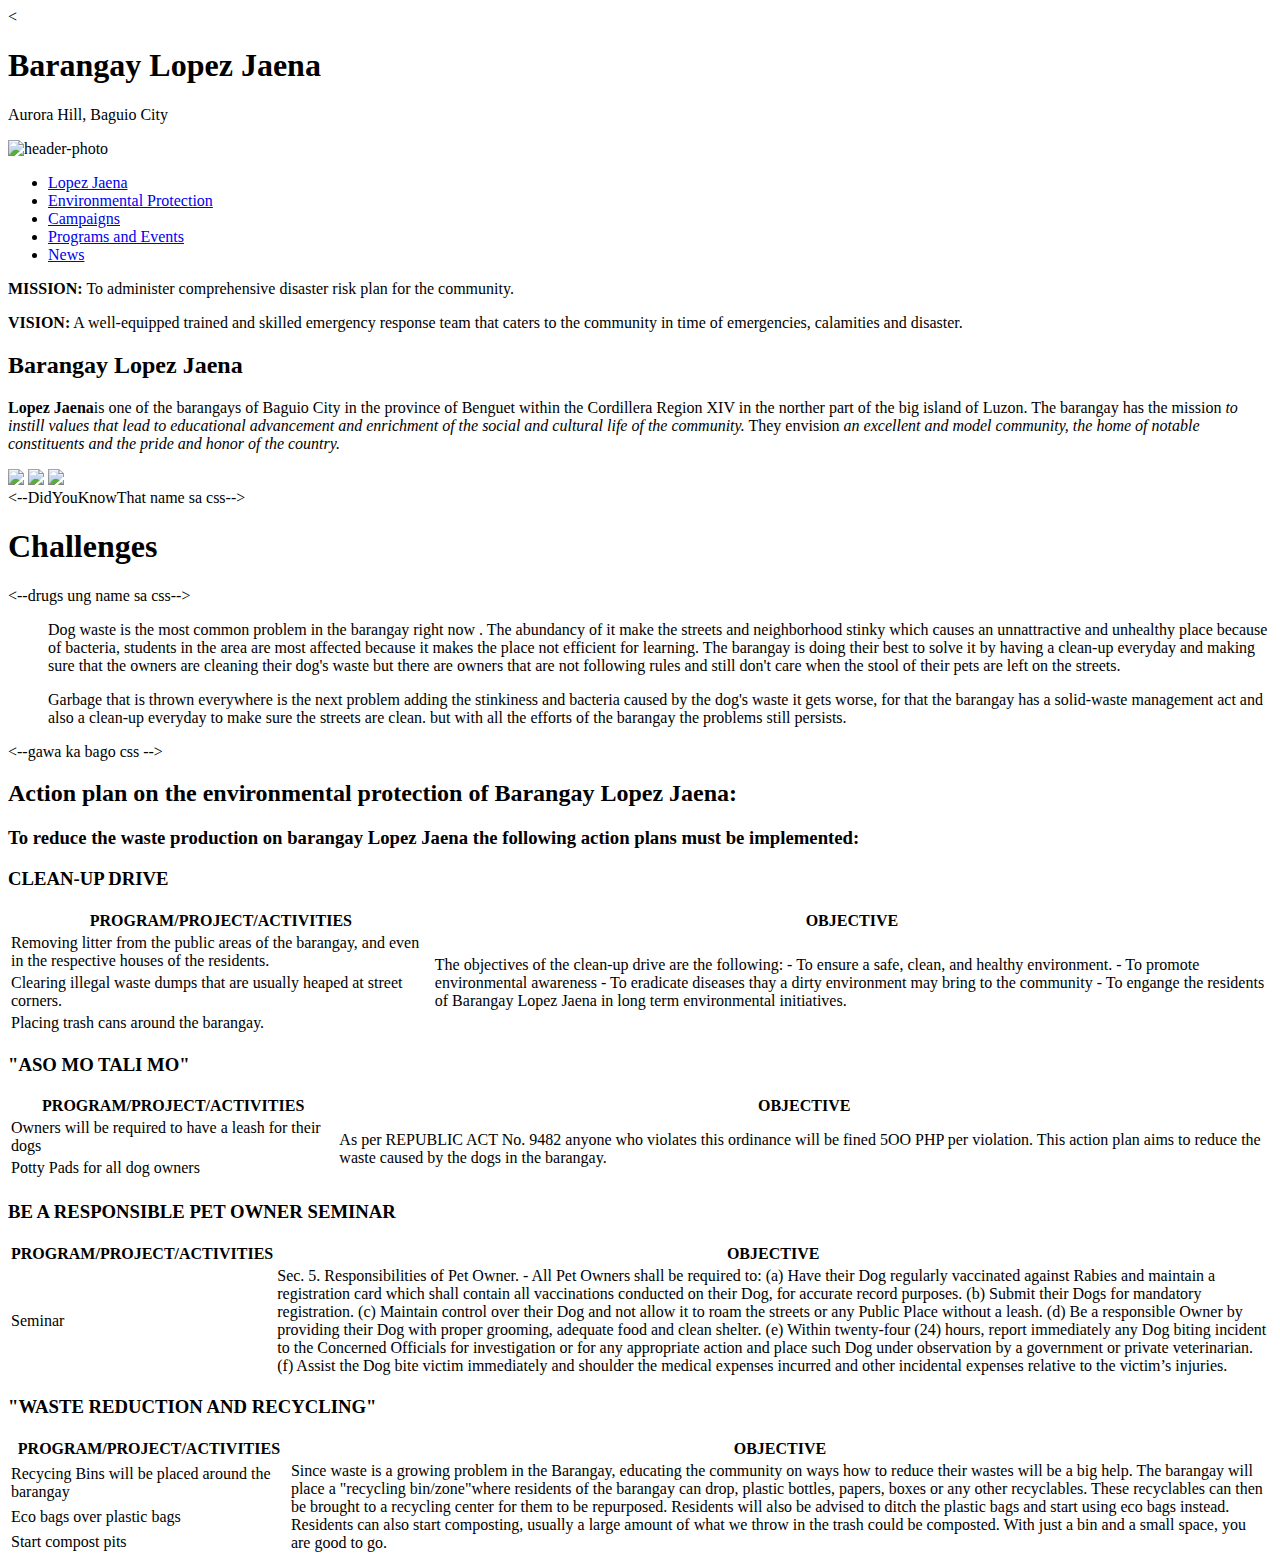
==== Enviromental Protection/index.html @ 61039981 "Updated index.html" ====
<!DOCTYPE html>
<html>

		<meta charset="utf-8">
			<title>Environmental Protection</title>
				<<link rel="stylesheet" href="styles.css" type="text/css" />

				
				<body>
				<!-- wrap starts here -->
				<div id="wrap">
				
						<!-- header -->
						
						<div id="header">
							 <h1 id="title_text">Barangay Lopez Jaena</h1>
							<p id="address_text">Aurora Hill, Baguio City</p>
						</div>
						
            <!--header ends -->
						
				<div id="header-photo"><img src="images/header-photo.jpg" alt="header-photo" />
				</div>
				
				<!-- navigation starts -->
				<div id="nav">
					<ul>
					<li><a href="#">Lopez Jaena</a></li>
					<li><a href="#">Environmental Protection</a></li>
					<li><a href="#">Campaigns</a></li>
					<li><a href="#">Programs and Events</a></li>
					<li><a href="#">News</a></li>
					</ul>
					
        <!--navigation ends-->
				</div>
				
				<!-- content-wrap starts -->
				<div id="content-wrap">
				
						<div id="mission">
								 <p id="mission-message"><strong>MISSION:</strong>
                 To administer comprehensive disaster risk plan for the community.</p>
            </div>
						
            <div id="vision">
								<p id="vision-message"><strong>VISION:</strong>
								 A well-equipped trained and skilled emergency response team that caters to the community in time of emergencies, calamities and disaster.</p>
            </div>
						
						<div id="barangay-lopez_jaena">
								<h2>Barangay Lopez Jaena</h2>
								<p><strong>Lopez Jaena</strong>is one of the barangays of Baguio City in the province of Benguet within the 
									Cordillera Region XIV in the norther part of the big island of Luzon. The barangay has the mission
									<i>to instill values that lead to educational advancement and enrichment of the social and
									cultural life of the community.</i> They envision <i>an excellent and model community, the home of
									notable constituents and the pride and honor of the country.</i>
								</p>
						</div>
						
						<div class="w3-content w3-section" style="max-width:500px">
								<img class="mySlides w3-animate-top" src="tinataling aso.jpg" style="width:100%">
								<img class="mySlides w3-animate-bottom" src="injection aso.jpg" style="width:100%">
								<img class="mySlides w3-animate-top" src="madaming aso.jpg" style="width:100%">
						</div>
						
						<div id="Challenges"> <--DidYouKnowThat name sa css-->
          			<h1>Challenges</h1>
						</div>
						
						<div id="challenges"> <--drugs ung name sa css-->
						 
						 <p>
						 <ul>
							Dog waste is the most common problem in the barangay right now . The abundancy of it make the streets and neighborhood stinky which causes an unnattractive and unhealthy place because of bacteria, students in the area are most affected
							because it makes the place not efficient for learning. The barangay is doing their best to solve it by having a clean-up everyday and making sure that the owners are cleaning their dog's waste but there are owners that are not following rules and still don't care when the stool of their pets are left
							on the streets. 
						 </ul>
						 <ul>
							Garbage that is thrown everywhere is the next problem adding the stinkiness and bacteria caused by the dog's waste it gets worse, for that the barangay has a solid-waste management act and also a clean-up everyday to make sure
							the streets are clean. but with all the efforts of the barangay the problems still persists. 
						 </ul>
						 </p> 
						 
						 <div id="ActionPlan"> <--gawa ka bago css -->
          			<h2>Action plan on the environmental protection of Barangay Lopez Jaena:</h2>
								<h3>To reduce the waste production on barangay Lopez Jaena the following action plans must be implemented:</h3>
								<h3> CLEAN-UP DRIVE </h3>
							
							<table style="width:100%">
								<tr>
									<th>PROGRAM/PROJECT/ACTIVITIES</th>
									<th>OBJECTIVE</th>
							  <tr>
										<td>Removing litter from the public areas of the barangay, and even in the respective 
												houses of the residents.</td>
										<td rowspan="4">The objectives of the clean-up drive are the following:
																						- To ensure a safe, clean, and healthy environment.
																						- To promote environmental awareness
																						- To eradicate diseases thay a dirty environment may bring to the community
																						- To engange the residents of Barangay Lopez Jaena in long term environmental initiatives.
										</td>
								</tr>
								<tr>
										<td>Clearing illegal waste dumps that are usually heaped at street corners.</td>
								</tr>
								<tr>
										<td>Placing trash cans around the barangay.</td>
								</tr>
						</table>
						
						    <h3>"ASO MO TALI MO"</h3>
								
		          <table style="width:100%">
								<tr>
									<th>PROGRAM/PROJECT/ACTIVITIES</th>
									<th>OBJECTIVE</th>
										<tr>
											<td>Owners will be required to have a leash for their dogs</td>
											<td rowspan="4">As per REPUBLIC ACT No. 9482 anyone who violates this ordinance will be fined 
																					5OO PHP per violation. This action plan aims to reduce the waste caused by the dogs in the barangay. 
											</td>
										</tr>
										<tr>
											<td>Potty Pads for all dog owners</td>
										</tr>
										<tr>
							</table>
							
								<h3>BE A RESPONSIBLE PET OWNER SEMINAR</h3>
								
							<table style="width:100%">
								<tr>
									<th>PROGRAM/PROJECT/ACTIVITIES</th>
									<th>OBJECTIVE</th>
								<tr>
									<td>Seminar </td>
									<td rowspan="4">Sec. 5. Responsibilities of Pet Owner. - All Pet Owners shall be required to:
																								(a) Have their Dog regularly vaccinated against Rabies and maintain a registration card which shall contain all vaccinations conducted on their Dog, 
																										for accurate record purposes.
																								(b) Submit their Dogs for mandatory registration.
																								(c) Maintain control over their Dog and not allow it to roam the streets or any Public Place without a leash.
																								(d) Be a responsible Owner by providing their Dog with proper grooming, adequate food and clean shelter.
																								(e) Within twenty-four (24) hours, report immediately any Dog biting incident to the Concerned Officials for investigation or 
																										for any appropriate action and place such Dog under observation by a government or private veterinarian.
																								(f) Assist the Dog bite victim immediately and shoulder the medical expenses incurred and other incidental expenses 
																										relative to the victim’s injuries.
									</td>
								</tr>     
							</table>
							
								<h3>"WASTE REDUCTION AND RECYCLING"</h3>
								
							<table style="width:100%">
								<tr>
									<th>PROGRAM/PROJECT/ACTIVITIES</th>
									<th>OBJECTIVE</th>
										<tr>
											<td>Recycing Bins will be placed around the barangay</td>
											<td rowspan="4">Since waste is a growing problem in the Barangay, educating the community on ways how to reduce their wastes will be a big help. 
																						The barangay will place a "recycling bin/zone"where residents of the barangay can drop, plastic bottles, papers, boxes or any other recyclables. 
																						These recyclables can then be brought to a recycling center for them to be repurposed. Residents will also be advised
																						to ditch the plastic bags and start using eco bags instead. 
																						Residents can also start composting, usually a large amount
																						of what we throw in the trash could be composted.
																						With just a bin and a small space, you are good to go.
																			</td>
										</tr>
										<tr>
											<td>Eco bags over plastic bags</td>
										</tr>
										<tr>
											<td>Start compost pits</td>
										</tr>
							</table>
					 </div>
			</body>
</html>
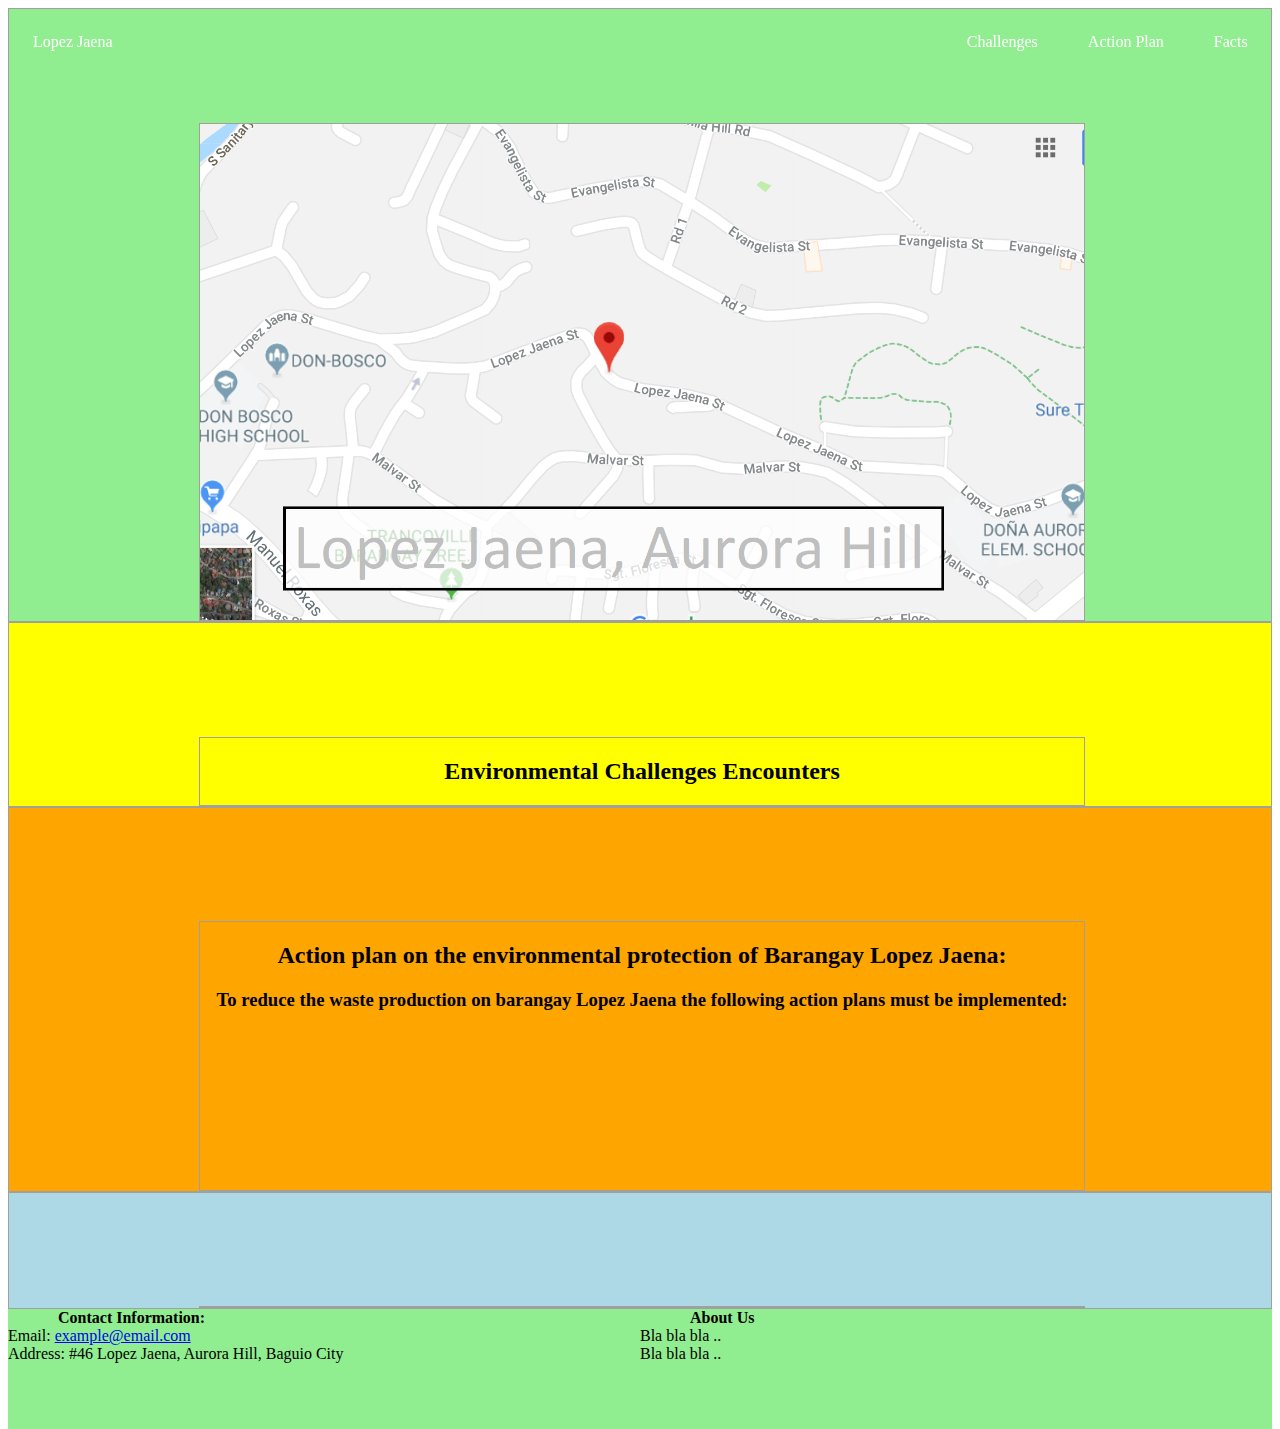
==== commit e023549e: "Updated /Environmental Protection files" ====
--- a/Enviromental Protection/index.html
+++ b/Enviromental Protection/index.html
@@ -1,100 +1,74 @@
-<!DOCTYPE html>
-<html>
+<!DOCTYPE HTML>
+<HTML lang = "en">
+	<HEAD>
+		<META charset="UTF-8"> 
+		<TITLE>Environmental Protection</TITLE>
+		<LINK href = "styles/stylesheet.css" rel = "stylesheet" type = "text/css">
+		<LINK href = "styles/slideshow.css" rel = "stylesheet" type = "text/css">
+	</HEAD>
+	
+	<BODY>
+		<NAV>
+			<UL>
+				<LI><A  href = "#Home">Lopez Jaena</A></LI>
+				<LI class = "navTab"><A href = "#section4">Facts</A></LI>
+				<LI class = "navTab"><A href = "#section3">Action Plan</A></LI>
+				<LI class = "navTab"><A href = "#section2">Challenges</A></LI>				
+			</UL>
+		</NAV>
+		
+		
+		<SECTION id = "Home" class = "sec">
+			<SECTION class = "slider">
+				<SECTION class = "container">
+					<IMG src="images/img1.png" class="slides" alt = "Lopez Jaena Map"/>
+				    <IMG src="images/img2.jpg" class="slides" alt = "Barangay Hall"/>
+				    <IMG src="images/img3.png" class="slides" alt = "Lopez Jaena History"/>
+				    <IMG src="images/img4.png" class="slides" alt = "Mission"/>
+				    <IMG src="images/img5.png" class="slides" alt = "Vision" />
+				</SECTION>
+			</SECTION>
+		</SECTION>
 
-		<meta charset="utf-8">
-			<title>Environmental Protection</title>
-				<<link rel="stylesheet" href="styles.css" type="text/css" />
+		<SECTION id = "section2" class = "sec">
+			<SECTION class = "slider">
+				<SECTION class = "container">
+					<ARTICLE class = "slides">
+						<h2>Environmental Challenges Encounters</h2>
+					</ARTICLE>
+					<ARTICLE class = "slides">
+						Dog waste is the most common problem in the barangay right now . The abundancy of it make the streets and neighborhood stinky which causes an unnattractive and unhealthy place because of bacteria, students in the area are most affected
+						because it makes the place not efficient for learning.
+					</ARTICLE>
+					<ARTICLE class = "slides">
+						The barangay is doing their best to solve it by having a clean-up everyday and making sure that the owners are cleaning their dog's waste but there are owners that are not following rules and still don't care when the stool of their pets are left on the streets. 
+					</ARTICLE>
+					<ARTICLE class = "slides">
+						Garbage that is thrown everywhere is the next problem adding the stinkiness and bacteria caused by the dog's waste it gets worse, for that the barangay has a solid-waste management act and also a clean-up everyday to make sure
+						the streets are clean. but with all the efforts of the barangay the problems still persists. 
+					</ARTICLE>
+				</SECTION>
+			</SECTION>
+		</SECTION>
 
-				
-				<body>
-				<!-- wrap starts here -->
-				<div id="wrap">
-				
-						<!-- header -->
-						
-						<div id="header">
-							 <h1 id="title_text">Barangay Lopez Jaena</h1>
-							<p id="address_text">Aurora Hill, Baguio City</p>
-						</div>
-						
-            <!--header ends -->
-						
-				<div id="header-photo"><img src="images/header-photo.jpg" alt="header-photo" />
-				</div>
-				
-				<!-- navigation starts -->
-				<div id="nav">
-					<ul>
-					<li><a href="#">Lopez Jaena</a></li>
-					<li><a href="#">Environmental Protection</a></li>
-					<li><a href="#">Campaigns</a></li>
-					<li><a href="#">Programs and Events</a></li>
-					<li><a href="#">News</a></li>
-					</ul>
-					
-        <!--navigation ends-->
-				</div>
-				
-				<!-- content-wrap starts -->
-				<div id="content-wrap">
-				
-						<div id="mission">
-								 <p id="mission-message"><strong>MISSION:</strong>
-                 To administer comprehensive disaster risk plan for the community.</p>
-            </div>
-						
-            <div id="vision">
-								<p id="vision-message"><strong>VISION:</strong>
-								 A well-equipped trained and skilled emergency response team that caters to the community in time of emergencies, calamities and disaster.</p>
-            </div>
-						
-						<div id="barangay-lopez_jaena">
-								<h2>Barangay Lopez Jaena</h2>
-								<p><strong>Lopez Jaena</strong>is one of the barangays of Baguio City in the province of Benguet within the 
-									Cordillera Region XIV in the norther part of the big island of Luzon. The barangay has the mission
-									<i>to instill values that lead to educational advancement and enrichment of the social and
-									cultural life of the community.</i> They envision <i>an excellent and model community, the home of
-									notable constituents and the pride and honor of the country.</i>
-								</p>
-						</div>
-						
-						<div class="w3-content w3-section" style="max-width:500px">
-								<img class="mySlides w3-animate-top" src="tinataling aso.jpg" style="width:100%">
-								<img class="mySlides w3-animate-bottom" src="injection aso.jpg" style="width:100%">
-								<img class="mySlides w3-animate-top" src="madaming aso.jpg" style="width:100%">
-						</div>
-						
-						<div id="Challenges"> <--DidYouKnowThat name sa css-->
-          			<h1>Challenges</h1>
-						</div>
-						
-						<div id="challenges"> <--drugs ung name sa css-->
-						 
-						 <p>
-						 <ul>
-							Dog waste is the most common problem in the barangay right now . The abundancy of it make the streets and neighborhood stinky which causes an unnattractive and unhealthy place because of bacteria, students in the area are most affected
-							because it makes the place not efficient for learning. The barangay is doing their best to solve it by having a clean-up everyday and making sure that the owners are cleaning their dog's waste but there are owners that are not following rules and still don't care when the stool of their pets are left
-							on the streets. 
-						 </ul>
-						 <ul>
-							Garbage that is thrown everywhere is the next problem adding the stinkiness and bacteria caused by the dog's waste it gets worse, for that the barangay has a solid-waste management act and also a clean-up everyday to make sure
-							the streets are clean. but with all the efforts of the barangay the problems still persists. 
-						 </ul>
-						 </p> 
-						 
-						 <div id="ActionPlan"> <--gawa ka bago css -->
-          			<h2>Action plan on the environmental protection of Barangay Lopez Jaena:</h2>
-								<h3>To reduce the waste production on barangay Lopez Jaena the following action plans must be implemented:</h3>
-								<h3> CLEAN-UP DRIVE </h3>
+		<SECTION id = "section3" class = "sec"><!-- Section 3 -->
+			<SECTION class = "slider">
+				<SECTION class = "container">
+					<ARTICLE class = "slides">
+						<h2>Action plan on the environmental protection of Barangay Lopez Jaena:</h2>
+						<h3>To reduce the waste production on barangay Lopez Jaena the following action plans must be implemented:</h3>
+					</ARTICLE>
+					<ARTICLE class = "slides">
+						<h3> CLEAN-UP DRIVE </h3>
 							
-							<table style="width:100%">
+							<table>
 								<tr>
 									<th>PROGRAM/PROJECT/ACTIVITIES</th>
 									<th>OBJECTIVE</th>
 							  <tr>
 										<td>Removing litter from the public areas of the barangay, and even in the respective 
 												houses of the residents.</td>
-										<td rowspan="4">The objectives of the clean-up drive are the following:
+										<td>The objectives of the clean-up drive are the following:
 																						- To ensure a safe, clean, and healthy environment.
 																						- To promote environmental awareness
 																						- To eradicate diseases thay a dirty environment may bring to the community
@@ -108,16 +82,17 @@
 										<td>Placing trash cans around the barangay.</td>
 								</tr>
 						</table>
-						
-						    <h3>"ASO MO TALI MO"</h3>
+					</ARTICLE>
+					<ARTICLE class = "slides">
+						<h3>"ASO MO TALI MO"</h3>
 								
-		          <table style="width:100%">
+		          <table>
 								<tr>
 									<th>PROGRAM/PROJECT/ACTIVITIES</th>
 									<th>OBJECTIVE</th>
 										<tr>
 											<td>Owners will be required to have a leash for their dogs</td>
-											<td rowspan="4">As per REPUBLIC ACT No. 9482 anyone who violates this ordinance will be fined 
+											<td>As per REPUBLIC ACT No. 9482 anyone who violates this ordinance will be fined 
 																					5OO PHP per violation. This action plan aims to reduce the waste caused by the dogs in the barangay. 
 											</td>
 										</tr>
@@ -126,8 +101,9 @@
 										</tr>
 										<tr>
 							</table>
-							
-								<h3>BE A RESPONSIBLE PET OWNER SEMINAR</h3>
+					</ARTICLE>
+					<ARTICLE class = "slides">
+						<h3>BE A RESPONSIBLE PET OWNER SEMINAR</h3>
 								
 							<table style="width:100%">
 								<tr>
@@ -148,8 +124,9 @@
 									</td>
 								</tr>     
 							</table>
-							
-								<h3>"WASTE REDUCTION AND RECYCLING"</h3>
+					</ARTICLE>
+					<ARTICLE class = "slides">
+						<h3>"WASTE REDUCTION AND RECYCLING"</h3>
 								
 							<table style="width:100%">
 								<tr>
@@ -173,6 +150,34 @@
 											<td>Start compost pits</td>
 										</tr>
 							</table>
-					 </div>
-			</body>
-</html>
+					</ARTICLE>
+				</SECTION>
+			</SECTION>
+		</SECTION>
+
+		<SECTION id = "section4" class = "sec">
+			<SECTION class = "slider">
+				<SECTION class = "container">
+					<ARTICLE class = "slides">
+						
+					</ARTICLE>
+				</SECTION>
+			</SECTION>
+		</SECTION>
+		<FOOTER>
+			<P id = "p1">
+				<B class = "ci">Contact Information: </B>
+				<BR/>Email: 
+				<A href = "mailto:example@email.com">example@email.com</A>
+				<BR/>Address: #46 Lopez Jaena, Aurora Hill, Baguio City
+			</P>
+			<P id = "p2">
+				<B class = "ci">About Us </B>
+				<BR/>Bla bla bla ..
+				<BR/>Bla bla bla ..
+			</P>
+		</FOOTER>
+	</BODY>
+
+	
+</HTML>--- a/Enviromental Protection/styles/stylesheet.css
+++ b/Enviromental Protection/styles/stylesheet.css
@@ -0,0 +1,117 @@
+html {
+    height: 100%;
+    margin: 0 auto;
+    font-size: 20;
+    background-color: white;
+}
+
+nav {
+    width: 98.8%;
+    height: 18px;
+}
+
+ul {
+    list-style-type: none;
+    width: inherit;
+    margin: 0 auto;
+    padding: 0;
+    overflow: hidden;
+    background-color: transparent;
+    position: fixed;
+}
+
+li {
+    float: left;
+}
+
+li a {
+    display: block;
+    color: white;
+    text-align: center;
+    padding: 25px;
+    text-decoration: none;
+}
+
+li a:hover {
+    background-color: #FF4500;
+}
+
+li.navTab{
+    float: right;
+}
+
+section#Home {
+    margin-top: -18px;
+    background-color: lightgreen;
+}
+
+section#section2{
+    background-color: yellow;
+}
+
+section#section3{
+    background-color: orange;
+}
+
+section#section4{
+    background-color: lightblue;
+}
+
+section.sec{
+    height: 100%;
+    width: inherit;
+    background-color: rgba(0,0,0,0.2);
+    text-align: center;
+    background: #c0c0c0;
+    border: #a0a0a0 solid 1px;
+}
+
+.sec:before {
+  content: '\200B';
+  display: inline-block;
+  height: 100%; 
+  vertical-align: middle;
+ }
+
+article.art {
+    position: relative;
+    width: 100%; 
+    height: 300px; 
+    top: 12%;
+    float: center;
+    text-align: center;
+    font-size: 30;
+    color: white;
+}
+
+footer {
+    margin: 10 auto;
+    height: 120px;
+    background-color: lightgreen;
+}
+
+p {
+    text-indent: 50px;
+}
+
+p#pp{
+    float: center;
+}
+
+p#p1 {
+    height: inherit;
+    width: 50%;
+    float: left;
+    margin: inherit;
+}
+
+p#p2 {
+    height: inherit;
+    width: 50%;
+    float: right;
+    margin: inherit;
+}
+
+b.ci {
+    font-size: 18;
+}--- a/Enviromental Protection/styles/slideshow.css
+++ b/Enviromental Protection/styles/slideshow.css
@@ -0,0 +1,53 @@
+@keyframes slideshow {
+	0%{left: 0;}
+	20%{left: 0;}
+    25%{left: -100%;}
+    45%{left: -100%;}
+    50%{left: -200%;}
+    70%{left: -200%;}
+    75%{left: -300%;}
+    95%{left: -300%;}
+    100%{left: -400%;}
+    120%{left: -400%;}
+    125%{left: -500%;}
+    145%{left: -500%;}
+    150%{left: -600%;}
+    170%{left: -600%;}
+    175%{left: -700%;}
+    195%{left: -700%;}
+    200%{left: -800%;}
+    220%{left: -800%;}
+    225%{left: -900%;}
+    245%{left: -900%;}
+}
+
+.slider {
+	overflow: hidden;
+	width: 70%;
+	height: 80%;
+	margin-top: 9%;
+	display: inline-block;
+  	vertical-align: middle;
+  	border: #a0a0a0 solid 1px;
+}
+
+.container {
+	position: relative;
+	width: 1000%;
+	height: 460%;
+	margin: 0 auto;
+	background: transparent;
+	clear: both;
+	animation: slideshow 15s infinite;
+}
+
+.slides {
+	position: relative;
+	width: 10%;
+	height: 22%;
+	float: left;
+	padding: 0px;
+	margin: 0px;
+}
+
+
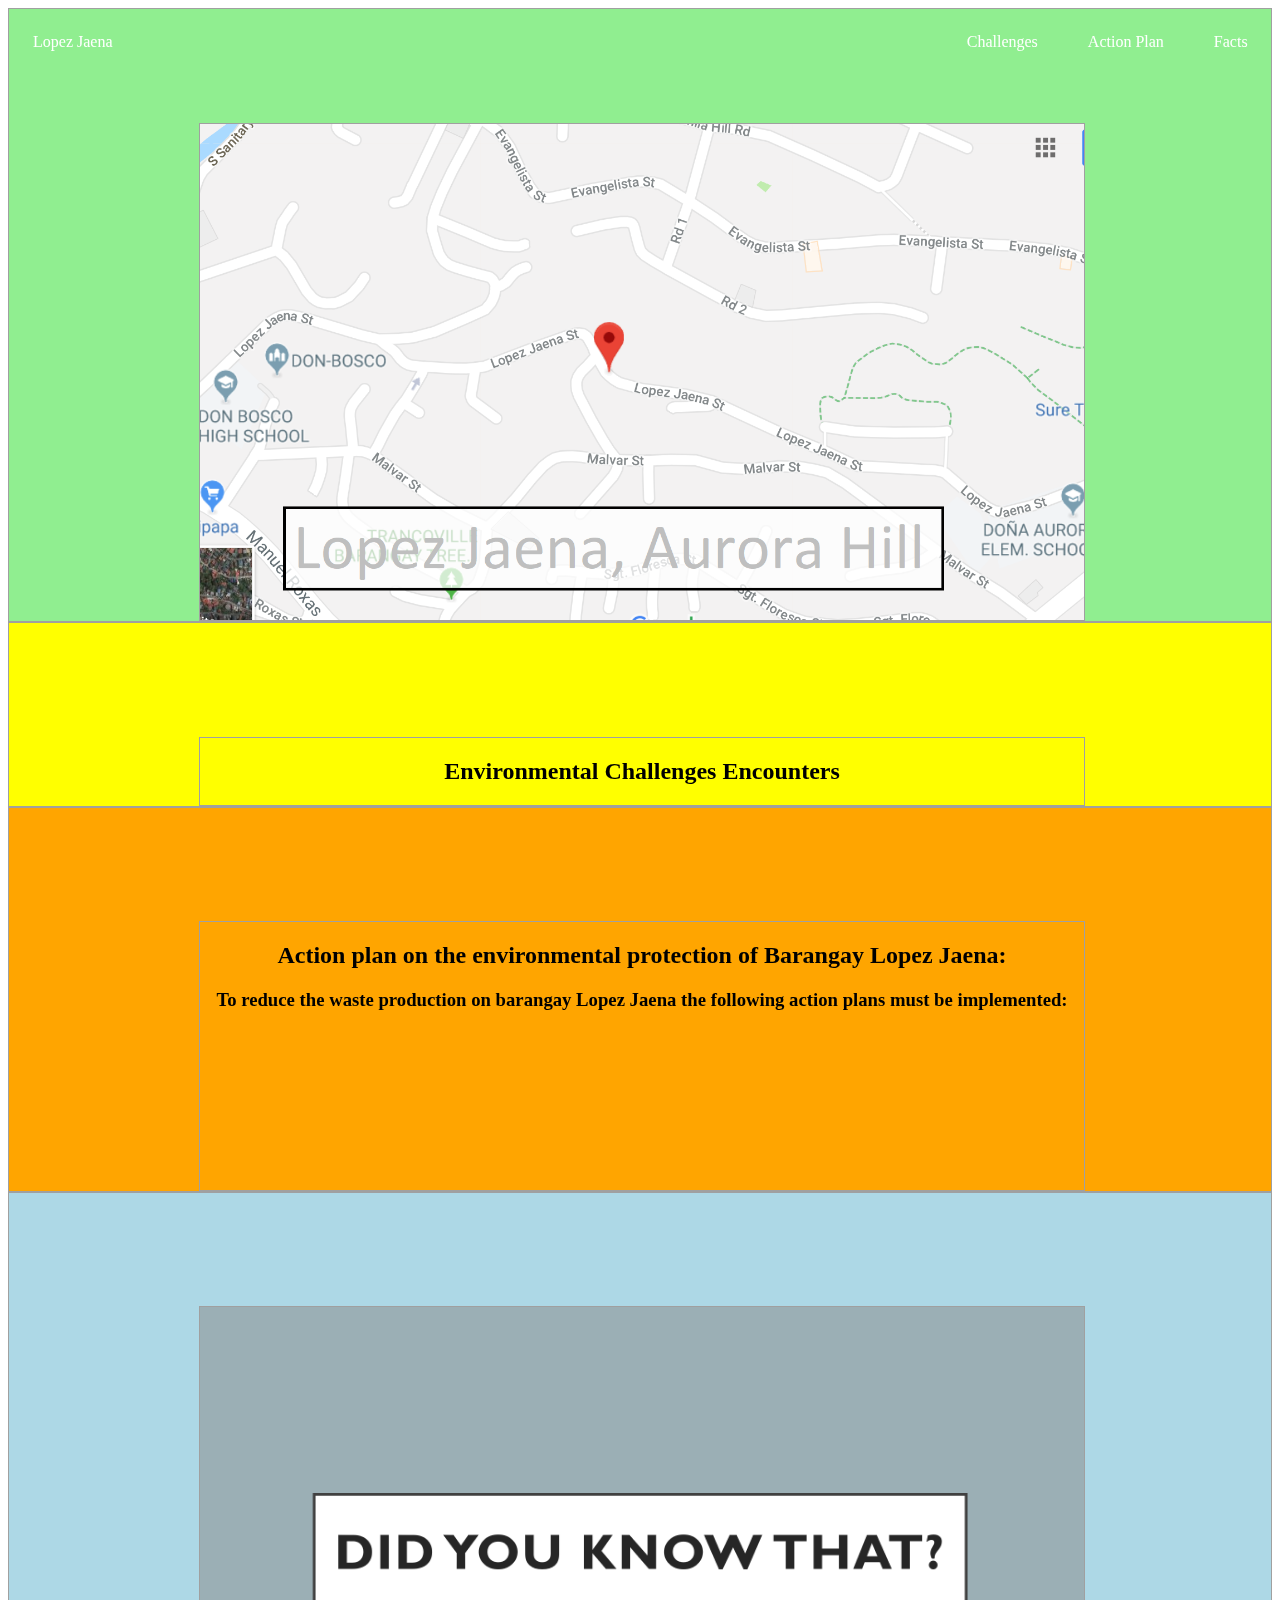
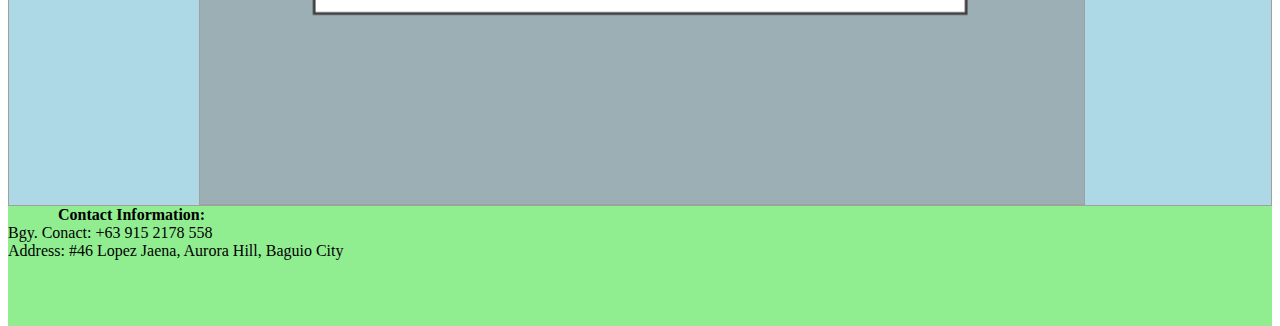
==== commit a0282875: "Added contact info; Removed about us" ====
--- a/Enviromental Protection/index.html
+++ b/Enviromental Protection/index.html
@@ -158,8 +158,9 @@
 		<SECTION id = "section4" class = "sec">
 			<SECTION class = "slider">
 				<SECTION class = "container">
+					<IMG src="images/img6.png" class="slides" alt = "Did You Know?"/>
 					<ARTICLE class = "slides">
-						
+
 					</ARTICLE>
 				</SECTION>
 			</SECTION>
@@ -167,14 +168,8 @@
 		<FOOTER>
 			<P id = "p1">
 				<B class = "ci">Contact Information: </B>
-				<BR/>Email: 
-				<A href = "mailto:example@email.com">example@email.com</A>
+				<BR/>Bgy. Conact: +63 915 2178 558
 				<BR/>Address: #46 Lopez Jaena, Aurora Hill, Baguio City
-			</P>
-			<P id = "p2">
-				<B class = "ci">About Us </B>
-				<BR/>Bla bla bla ..
-				<BR/>Bla bla bla ..
 			</P>
 		</FOOTER>
 	</BODY>
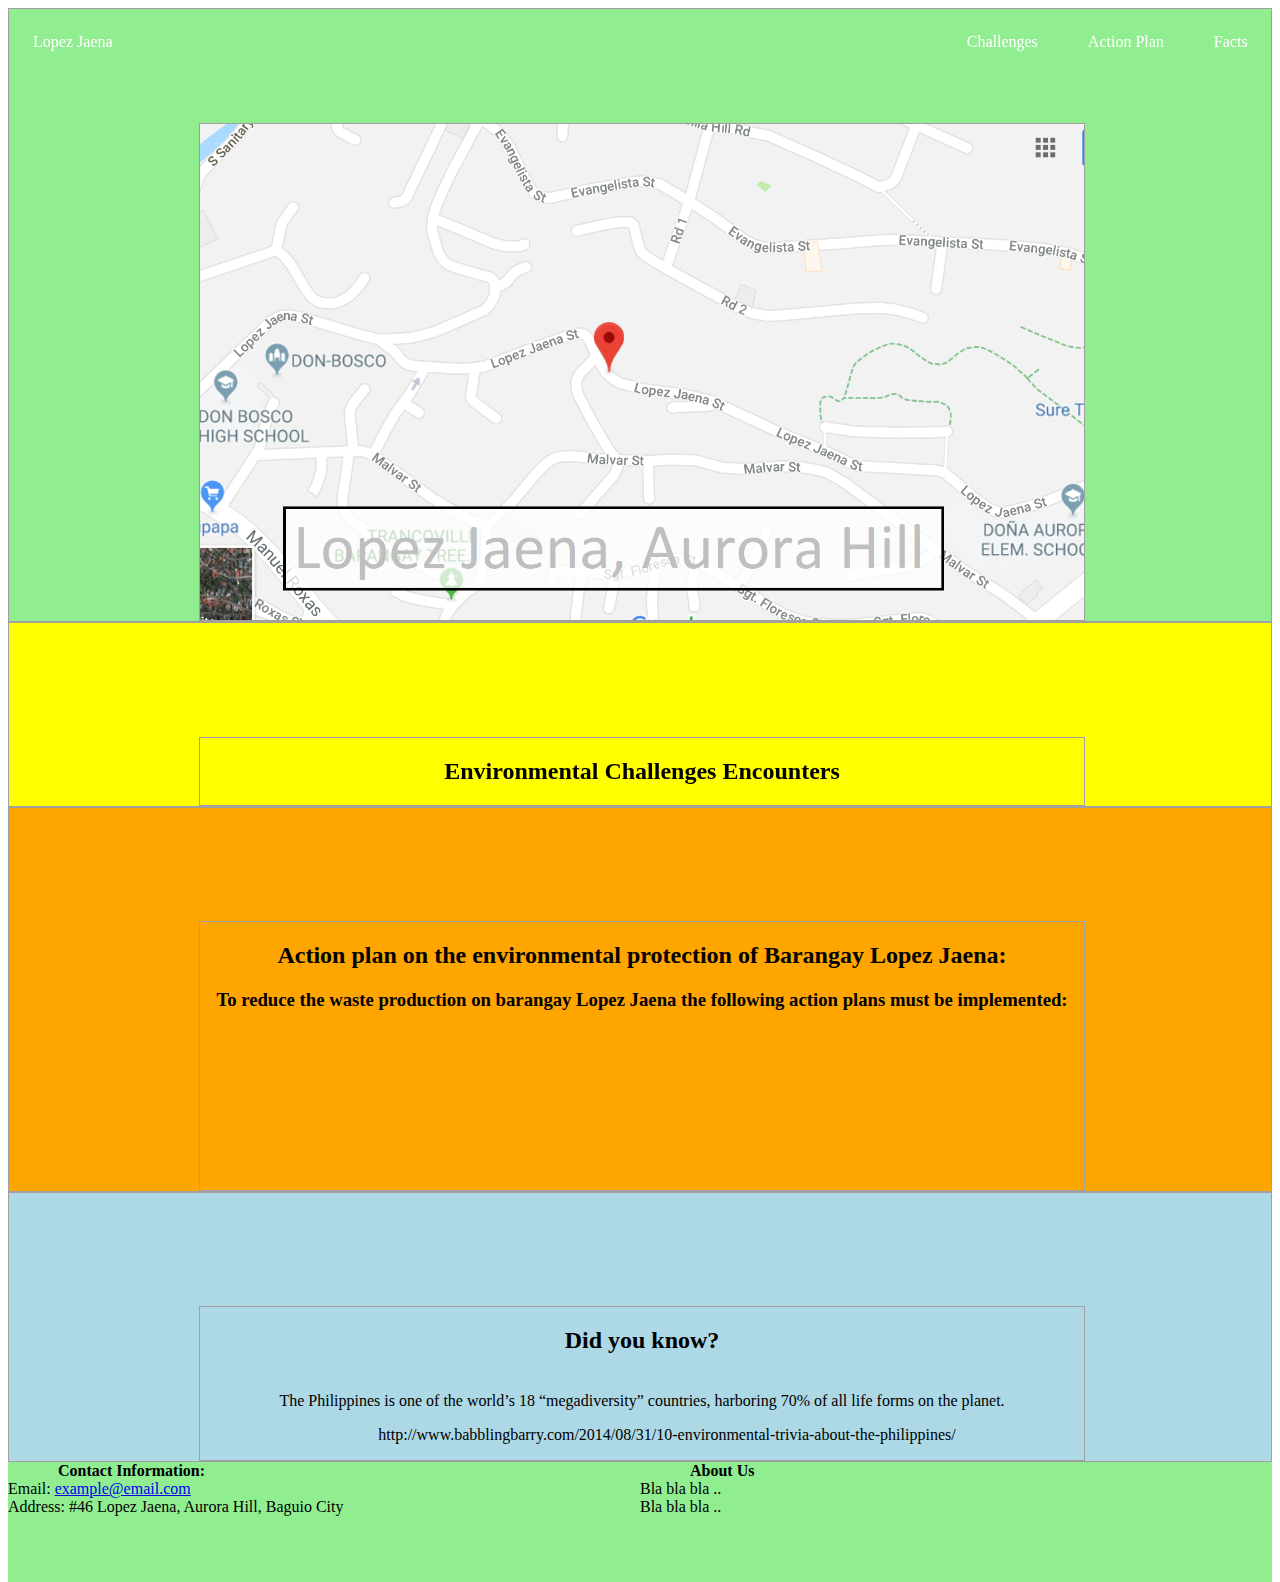
==== commit 02f422e0: "Added trivias" ====
--- a/Enviromental Protection/index.html
+++ b/Enviromental Protection/index.html
@@ -158,18 +158,52 @@
 		<SECTION id = "section4" class = "sec">
 			<SECTION class = "slider">
 				<SECTION class = "container">
-					<IMG src="images/img6.png" class="slides" alt = "Did You Know?"/>
-					<ARTICLE class = "slides">
-
-					</ARTICLE>
+
+					<ARTICLE class = "slides">	
+							<h2>Did you know?</h2>
+							<br/>The Philippines is one of the world’s 18 “megadiversity” countries, harboring 70% of all life forms on the planet.
+							<p id = "reference"> http://www.babblingbarry.com/2014/08/31/10-environmental-trivia-about-the-philippines/ </p>
+					</ARTICLE>
+
+					<ARTICLE class = "slides">	
+							<h2>Did you know?</h2>
+							<br/>It takes one plastic bottle up to 1,000 years to degrade in a landfill.
+							<p id = "reference"> http://www.advanceddisposal.com/for-mother-earth/education-zone/recycling-facts-trivia.aspx </p>
+					</ARTICLE>
+
+					<ARTICLE class = "slides">	
+							<h2>Did you know?</h2>
+							<br/> Every minute 1 million plastic bags are used. Less than 1% of plastic bags are recycled.
+							<p id = "reference"> http://www.advanceddisposal.com/for-mother-earth/education-zone/recycling-facts-trivia.aspx </p>
+					</ARTICLE>
+
+					<ARTICLE class = "slides">	
+							<h2>Did you know?</h2>
+							<br/> 5 plastic bottles make a polyester t-shirt and 5 plastic bottles make a fiberfill for a ski jacket.
+							<p id = "reference"> http://www.advanceddisposal.com/for-mother-earth/education-zone/recycling-facts-trivia.aspx </p>
+					</ARTICLE>
+
+					<ARTICLE class = "slides">	
+							<h2>Did you know?</h2>
+							<br/> Recycling one aluminum can saves enough energy to keep a 100-watt bulb burning for 4 hours.
+							<p id = "reference"> http://www.advanceddisposal.com/for-mother-earth/education-zone/recycling-facts-trivia.aspx </p>
+					</ARTICLE>
+
+
 				</SECTION>
 			</SECTION>
 		</SECTION>
 		<FOOTER>
 			<P id = "p1">
 				<B class = "ci">Contact Information: </B>
-				<BR/>Bgy. Conact: +63 915 2178 558
+				<BR/>Email: 
+				<A href = "mailto:example@email.com">example@email.com</A>
 				<BR/>Address: #46 Lopez Jaena, Aurora Hill, Baguio City
+			</P>
+			<P id = "p2">
+				<B class = "ci">About Us </B>
+				<BR/>Bla bla bla ..
+				<BR/>Bla bla bla ..
 			</P>
 		</FOOTER>
 	</BODY>
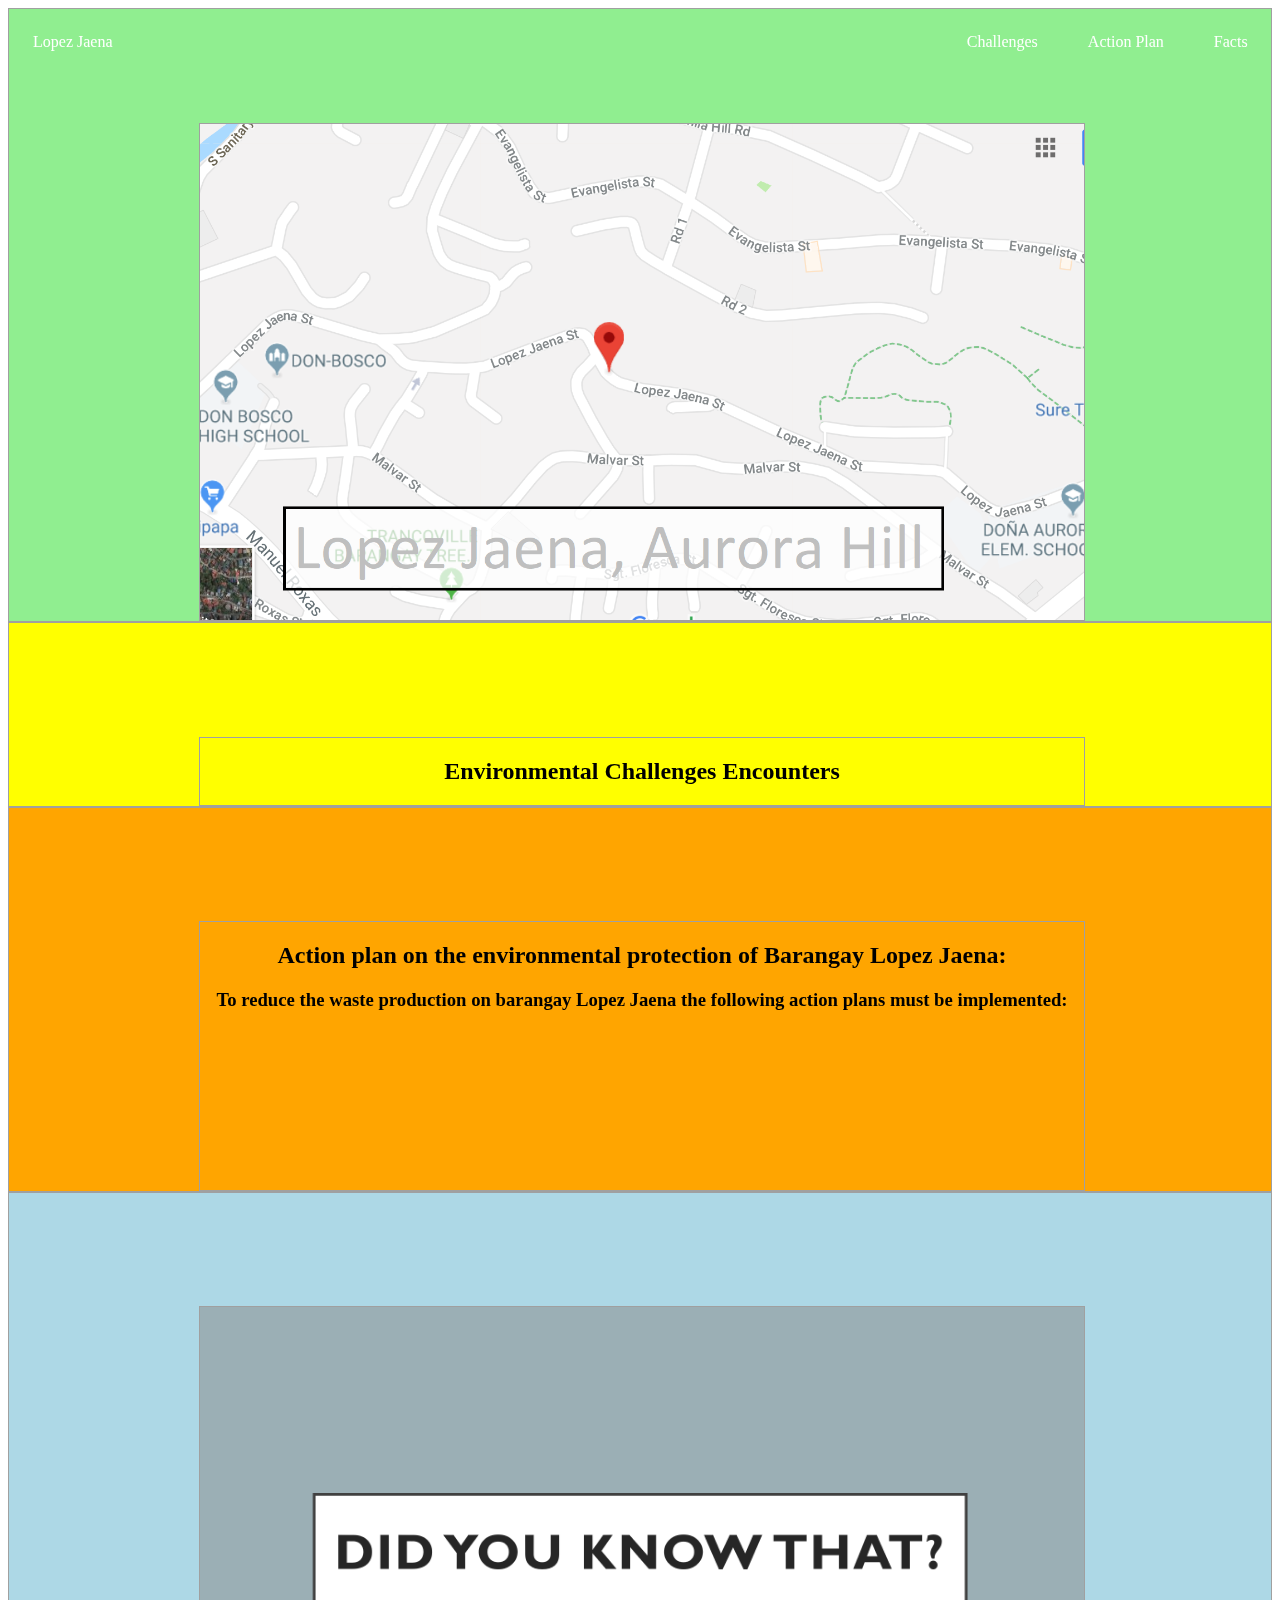
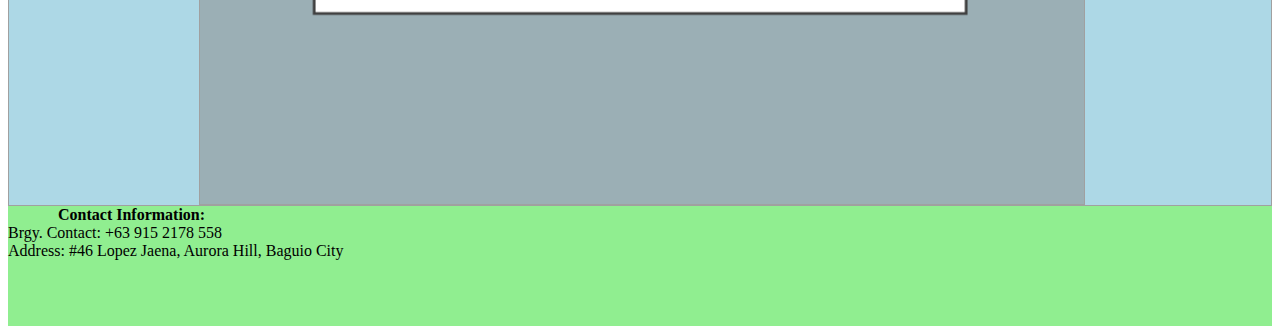
==== commit 91d160ce: "Update" ====
--- a/Enviromental Protection/index.html
+++ b/Enviromental Protection/index.html
@@ -158,36 +158,36 @@
 		<SECTION id = "section4" class = "sec">
 			<SECTION class = "slider">
 				<SECTION class = "container">
-
-					<ARTICLE class = "slides">	
-							<h2>Did you know?</h2>
-							<br/>The Philippines is one of the world’s 18 “megadiversity” countries, harboring 70% of all life forms on the planet.
-							<p id = "reference"> http://www.babblingbarry.com/2014/08/31/10-environmental-trivia-about-the-philippines/ </p>
-					</ARTICLE>
-
-					<ARTICLE class = "slides">	
-							<h2>Did you know?</h2>
-							<br/>It takes one plastic bottle up to 1,000 years to degrade in a landfill.
-							<p id = "reference"> http://www.advanceddisposal.com/for-mother-earth/education-zone/recycling-facts-trivia.aspx </p>
-					</ARTICLE>
-
-					<ARTICLE class = "slides">	
-							<h2>Did you know?</h2>
-							<br/> Every minute 1 million plastic bags are used. Less than 1% of plastic bags are recycled.
-							<p id = "reference"> http://www.advanceddisposal.com/for-mother-earth/education-zone/recycling-facts-trivia.aspx </p>
-					</ARTICLE>
-
-					<ARTICLE class = "slides">	
-							<h2>Did you know?</h2>
-							<br/> 5 plastic bottles make a polyester t-shirt and 5 plastic bottles make a fiberfill for a ski jacket.
-							<p id = "reference"> http://www.advanceddisposal.com/for-mother-earth/education-zone/recycling-facts-trivia.aspx </p>
-					</ARTICLE>
-
-					<ARTICLE class = "slides">	
-							<h2>Did you know?</h2>
-							<br/> Recycling one aluminum can saves enough energy to keep a 100-watt bulb burning for 4 hours.
-							<p id = "reference"> http://www.advanceddisposal.com/for-mother-earth/education-zone/recycling-facts-trivia.aspx </p>
-					</ARTICLE>
+					<IMG src="images/img6.png" class="slides" alt = "Did You Know?"/>
+						<ARTICLE class = "slides">	
+								<h2>Did you know?</h2>
+								<br/>The Philippines is one of the world’s 18 “megadiversity” countries, harboring 70% of all life forms on the planet.
+								<p id = "reference"> http://www.babblingbarry.com/2014/08/31/10-environmental-trivia-about-the-philippines/ </p>
+						</ARTICLE>
+
+						<ARTICLE class = "slides">	
+								<h2>Did you know?</h2>
+								<br/>It takes one plastic bottle up to 1,000 years to degrade in a landfill.
+								<p id = "reference"> http://www.advanceddisposal.com/for-mother-earth/education-zone/recycling-facts-trivia.aspx </p>
+						</ARTICLE>
+
+						<ARTICLE class = "slides">	
+								<h2>Did you know?</h2>
+								<br/> Every minute 1 million plastic bags are used. Less than 1% of plastic bags are recycled.
+								<p id = "reference"> http://www.advanceddisposal.com/for-mother-earth/education-zone/recycling-facts-trivia.aspx </p>
+						</ARTICLE>
+
+						<ARTICLE class = "slides">	
+								<h2>Did you know?</h2>
+								<br/> 5 plastic bottles make a polyester t-shirt and 5 plastic bottles make a fiberfill for a ski jacket.
+								<p id = "reference"> http://www.advanceddisposal.com/for-mother-earth/education-zone/recycling-facts-trivia.aspx </p>
+						</ARTICLE>
+
+						<ARTICLE class = "slides">	
+								<h2>Did you know?</h2>
+								<br/> Recycling one aluminum can saves enough energy to keep a 100-watt bulb burning for 4 hours.
+								<p id = "reference"> http://www.advanceddisposal.com/for-mother-earth/education-zone/recycling-facts-trivia.aspx </p>
+						</ARTICLE>
 
 
 				</SECTION>
@@ -196,15 +196,10 @@
 		<FOOTER>
 			<P id = "p1">
 				<B class = "ci">Contact Information: </B>
-				<BR/>Email: 
-				<A href = "mailto:example@email.com">example@email.com</A>
+				<BR/>Brgy. Contact: +63 915 2178 558
 				<BR/>Address: #46 Lopez Jaena, Aurora Hill, Baguio City
 			</P>
-			<P id = "p2">
-				<B class = "ci">About Us </B>
-				<BR/>Bla bla bla ..
-				<BR/>Bla bla bla ..
-			</P>
+			
 		</FOOTER>
 	</BODY>
 
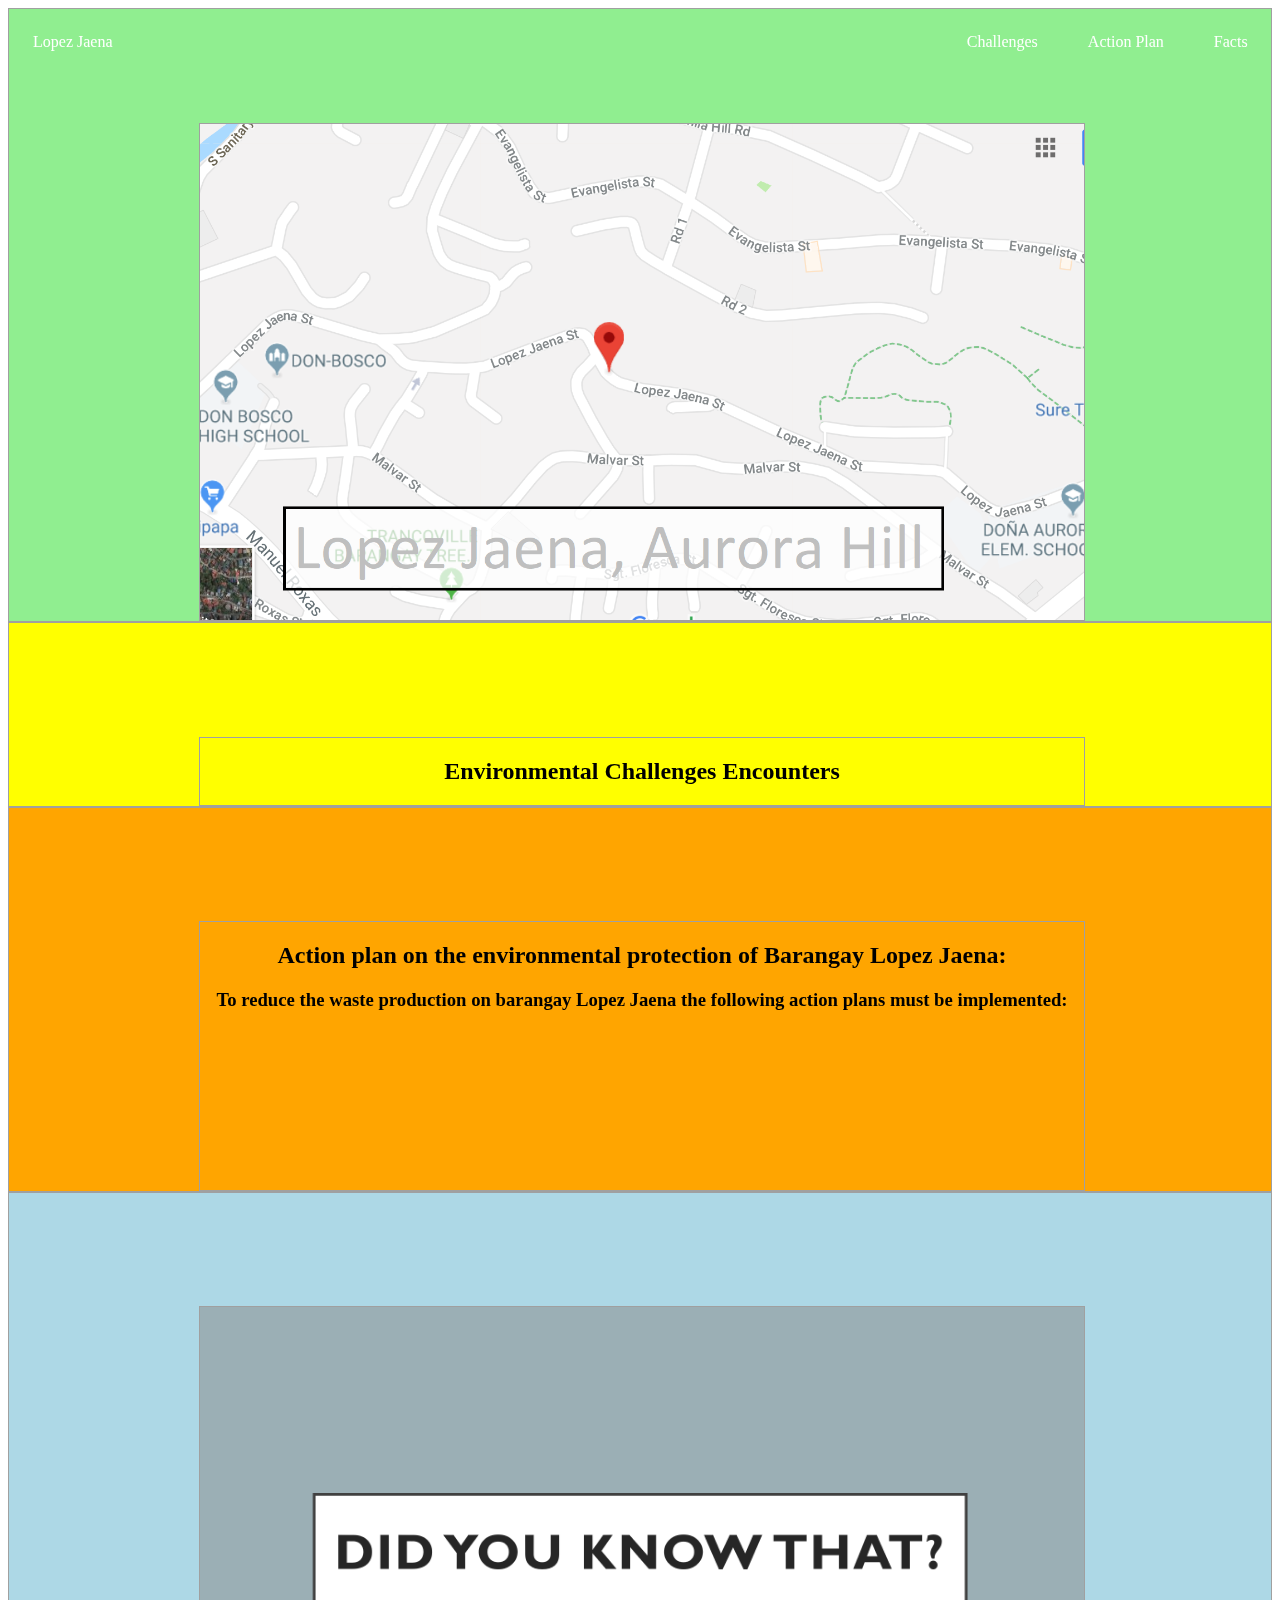
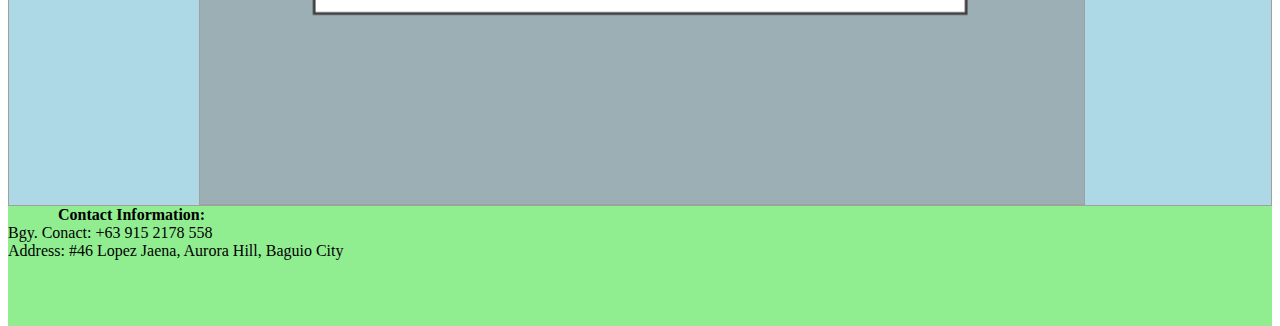
==== commit 9ba471d5: "Added did you know pic in index.html" ====
--- a/Enviromental Protection/index.html
+++ b/Enviromental Protection/index.html
@@ -16,7 +16,6 @@
 				<LI class = "navTab"><A href = "#section2">Challenges</A></LI>				
 			</UL>
 		</NAV>
-		
 		
 		<SECTION id = "Home" class = "sec">
 			<SECTION class = "slider">
@@ -159,47 +158,15 @@
 			<SECTION class = "slider">
 				<SECTION class = "container">
 					<IMG src="images/img6.png" class="slides" alt = "Did You Know?"/>
-						<ARTICLE class = "slides">	
-								<h2>Did you know?</h2>
-								<br/>The Philippines is one of the world’s 18 “megadiversity” countries, harboring 70% of all life forms on the planet.
-								<p id = "reference"> http://www.babblingbarry.com/2014/08/31/10-environmental-trivia-about-the-philippines/ </p>
-						</ARTICLE>
-
-						<ARTICLE class = "slides">	
-								<h2>Did you know?</h2>
-								<br/>It takes one plastic bottle up to 1,000 years to degrade in a landfill.
-								<p id = "reference"> http://www.advanceddisposal.com/for-mother-earth/education-zone/recycling-facts-trivia.aspx </p>
-						</ARTICLE>
-
-						<ARTICLE class = "slides">	
-								<h2>Did you know?</h2>
-								<br/> Every minute 1 million plastic bags are used. Less than 1% of plastic bags are recycled.
-								<p id = "reference"> http://www.advanceddisposal.com/for-mother-earth/education-zone/recycling-facts-trivia.aspx </p>
-						</ARTICLE>
-
-						<ARTICLE class = "slides">	
-								<h2>Did you know?</h2>
-								<br/> 5 plastic bottles make a polyester t-shirt and 5 plastic bottles make a fiberfill for a ski jacket.
-								<p id = "reference"> http://www.advanceddisposal.com/for-mother-earth/education-zone/recycling-facts-trivia.aspx </p>
-						</ARTICLE>
-
-						<ARTICLE class = "slides">	
-								<h2>Did you know?</h2>
-								<br/> Recycling one aluminum can saves enough energy to keep a 100-watt bulb burning for 4 hours.
-								<p id = "reference"> http://www.advanceddisposal.com/for-mother-earth/education-zone/recycling-facts-trivia.aspx </p>
-						</ARTICLE>
-
-
 				</SECTION>
 			</SECTION>
 		</SECTION>
 		<FOOTER>
 			<P id = "p1">
 				<B class = "ci">Contact Information: </B>
-				<BR/>Brgy. Contact: +63 915 2178 558
+				<BR/>Bgy. Conact: +63 915 2178 558
 				<BR/>Address: #46 Lopez Jaena, Aurora Hill, Baguio City
 			</P>
-			
 		</FOOTER>
 	</BODY>
 
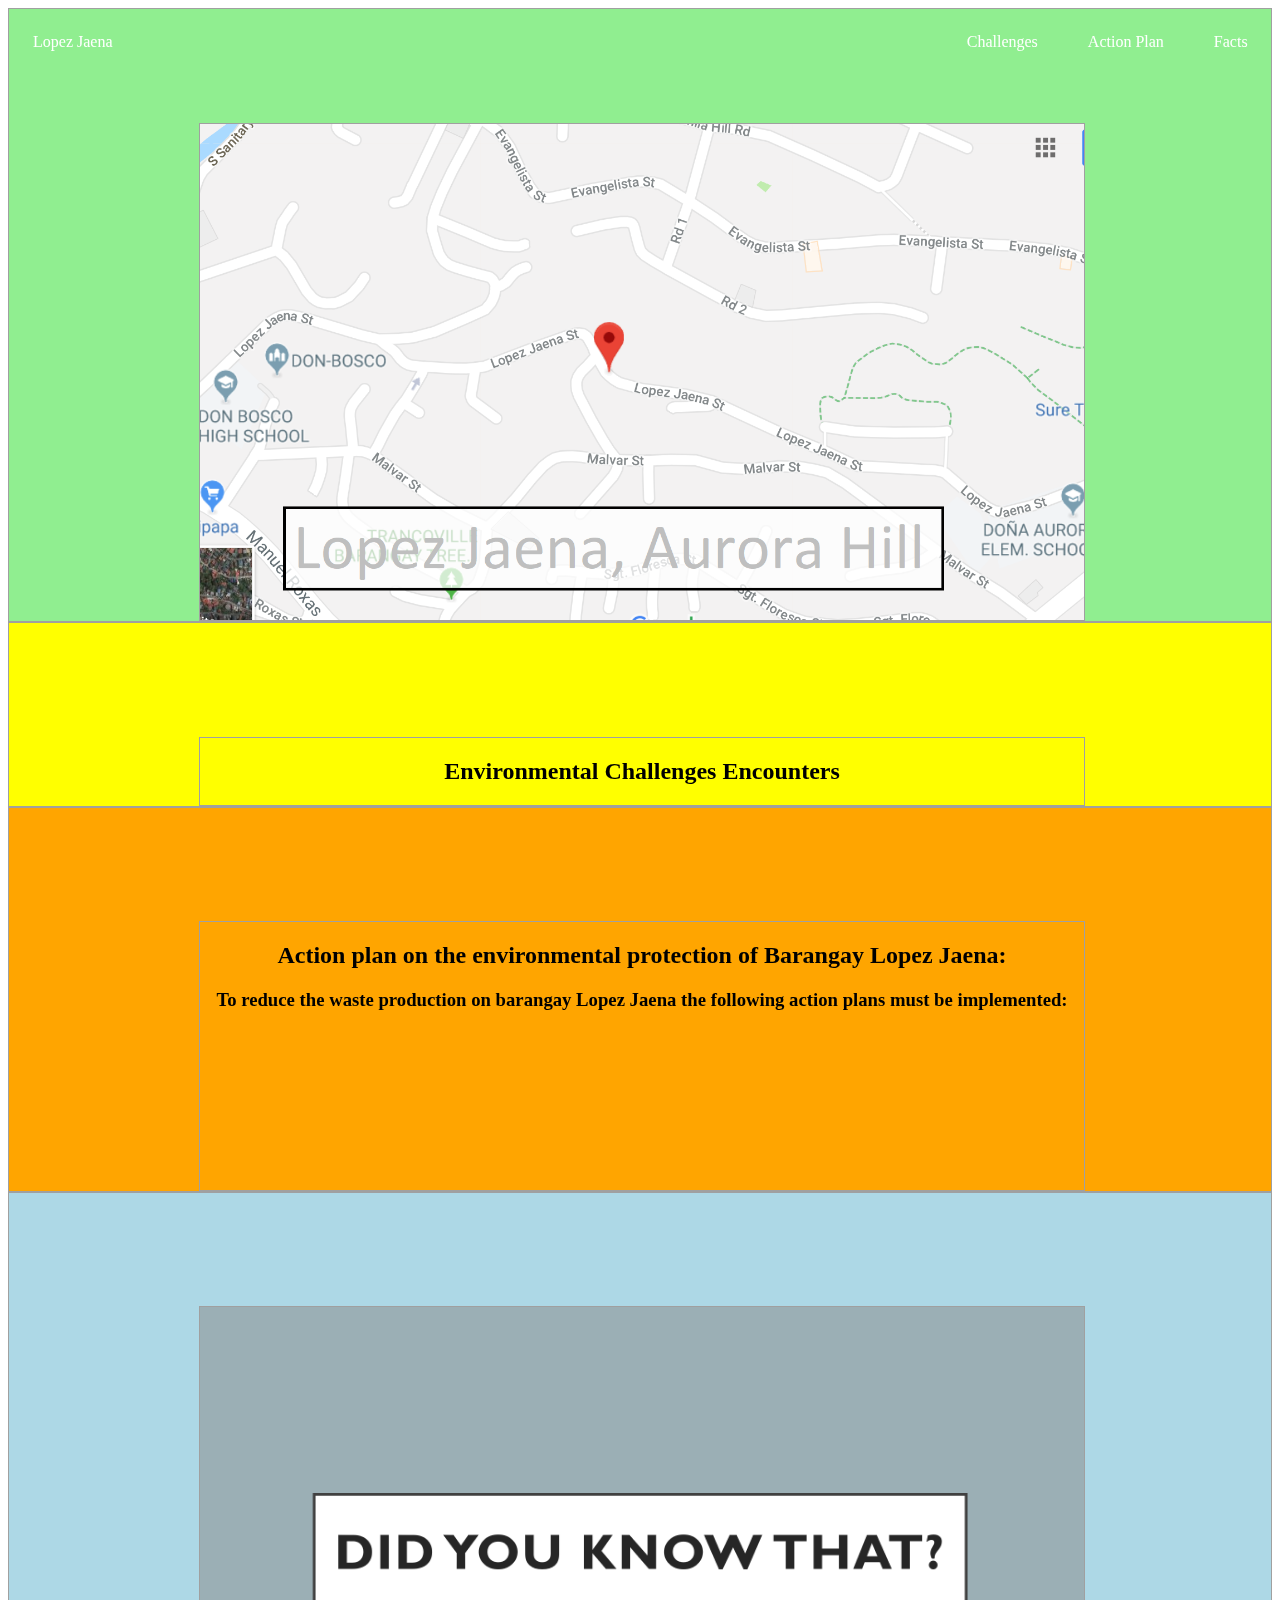
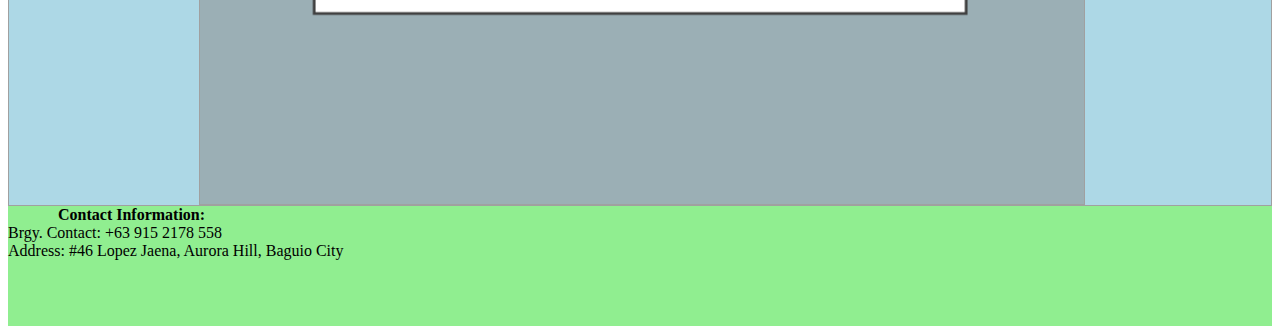
==== commit 8f93837d: "Added did you know image in index.html" ====
--- a/Enviromental Protection/index.html
+++ b/Enviromental Protection/index.html
@@ -158,15 +158,47 @@
 			<SECTION class = "slider">
 				<SECTION class = "container">
 					<IMG src="images/img6.png" class="slides" alt = "Did You Know?"/>
+
+						<ARTICLE class = "slides">	
+								<h2>Did you know?</h2>
+								<br/>The Philippines is one of the world’s 18 “megadiversity” countries, harboring 70% of all life forms on the planet.
+								<p id = "reference"> http://www.babblingbarry.com/2014/08/31/10-environmental-trivia-about-the-philippines/ </p>
+						</ARTICLE>
+
+						<ARTICLE class = "slides">	
+								<h2>Did you know?</h2>
+								<br/>It takes one plastic bottle up to 1,000 years to degrade in a landfill.
+								<p id = "reference"> http://www.advanceddisposal.com/for-mother-earth/education-zone/recycling-facts-trivia.aspx </p>
+						</ARTICLE>
+
+						<ARTICLE class = "slides">	
+								<h2>Did you know?</h2>
+								<br/> Every minute 1 million plastic bags are used. Less than 1% of plastic bags are recycled.
+								<p id = "reference"> http://www.advanceddisposal.com/for-mother-earth/education-zone/recycling-facts-trivia.aspx </p>
+						</ARTICLE>
+
+						<ARTICLE class = "slides">	
+								<h2>Did you know?</h2>
+								<br/> 5 plastic bottles make a polyester t-shirt and 5 plastic bottles make a fiberfill for a ski jacket.
+								<p id = "reference"> http://www.advanceddisposal.com/for-mother-earth/education-zone/recycling-facts-trivia.aspx </p>
+						</ARTICLE>
+
+						<ARTICLE class = "slides">	
+								<h2>Did you know?</h2>
+								<br/> Recycling one aluminum can saves enough energy to keep a 100-watt bulb burning for 4 hours.
+								<p id = "reference"> http://www.advanceddisposal.com/for-mother-earth/education-zone/recycling-facts-trivia.aspx </p>
+						</ARTICLE>
+
 				</SECTION>
 			</SECTION>
 		</SECTION>
 		<FOOTER>
 			<P id = "p1">
 				<B class = "ci">Contact Information: </B>
-				<BR/>Bgy. Conact: +63 915 2178 558
+				<BR/>Brgy. Contact: +63 915 2178 558
 				<BR/>Address: #46 Lopez Jaena, Aurora Hill, Baguio City
 			</P>
+			
 		</FOOTER>
 	</BODY>
 
